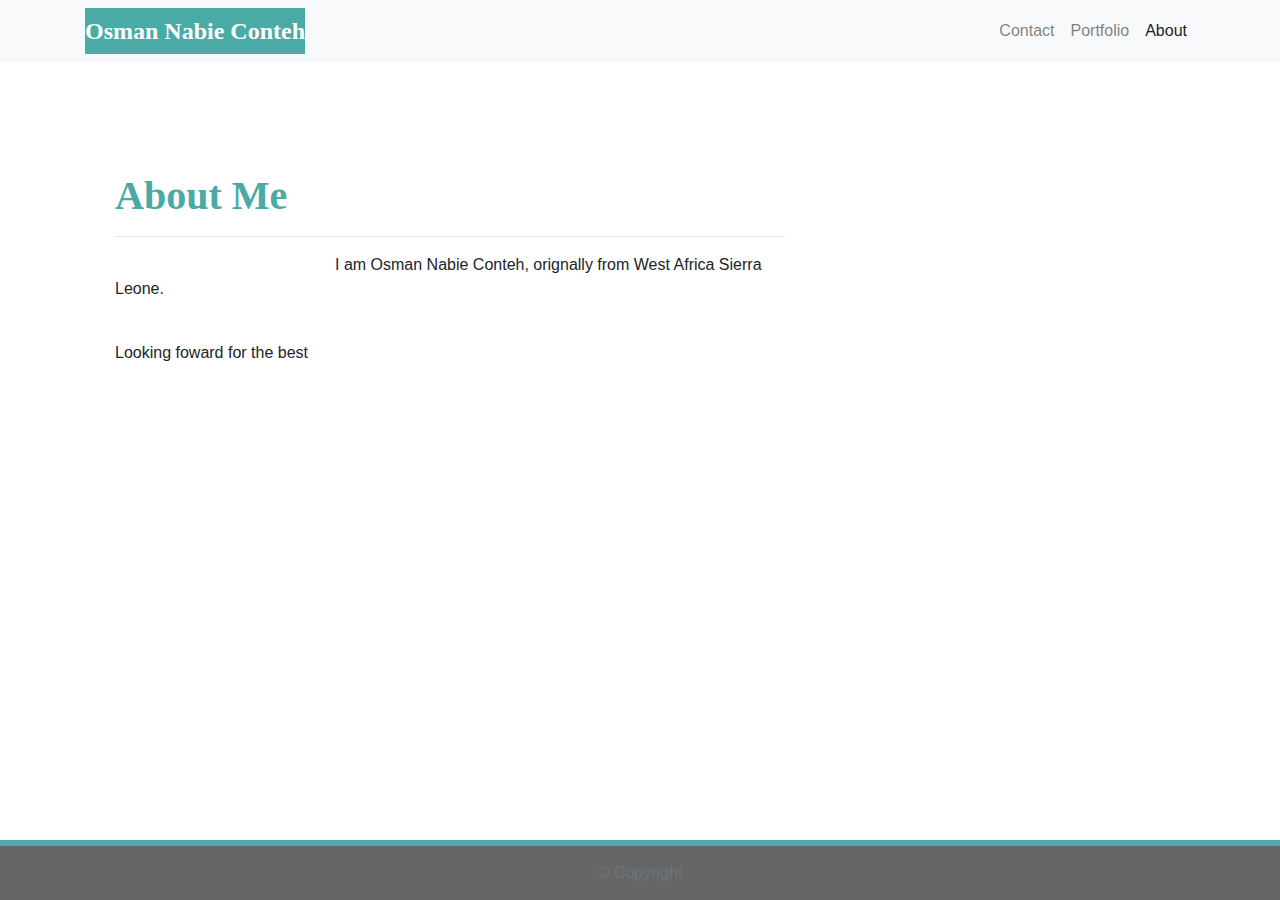
==== index.html @ 527f8f77 "newchanges" ====
<!DOCTYPE html>
<html lang="en">

<head>
    <meta charset="UTF-8">
    <meta name="viewport" content="width=device-width, initial-scale=1.0">
    <meta http-equiv="X-UA-Compatible" content="ie=edge">
    <title>Document</title>

    <link rel="stylesheet" href="https://stackpath.bootstrapcdn.com/bootstrap/4.3.1/css/bootstrap.min.css"
        integrity="sha384-ggOyR0iXCbMQv3Xipma34MD+dH/1fQ784/j6cY/iJTQUOhcWr7x9JvoRxT2MZw1T" crossorigin="anonymous">
    <link rel="stylesheet" href="./assets/css/style.css" media="screen">
</head>

<body>

    <nav class="navbar navbar-expand-lg navbar-light bg-light">
        <div class="container">

            <a class="navbar-brand" href="index.html" id="logo">Osman Nabie Conteh</a>
            <button class="navbar-toggler" type="button" data-toggle="collapse" data-target="#navbarTogglerDemo01"
                aria-controls="navbarTogglerDemo01" aria-expanded="false" aria-label="Toggle navigation">
                <span class="navbar-toggler-icon"></span>
            </button>

            <div class="collapse navbar-collapse" id="navbarTogglerDemo01">
                <ul class="navbar-nav ml-auto mt-2 mt-lg-0">
                    <li class="nav-item">
                        <a class="nav-link" href="contact.html">Contact</a>
                    </li>
                    <li class="nav-item">
                        <a class="nav-link" href="portfolio.html">Portfolio</a>
                    </li>
                    <li class="nav-item active">
                        <a class="nav-link" href="index.html">About</a>
                    </li>
                </ul>
            </div>

        </div>

    </nav>

    <main class="container">
        <section class="row">
            <div class="col-md-8">
                <article class="block">
                    <h1 class="block-header">About Me</h1>
                    <hr />
                    <img src="assets/imgs/natebeach.jpeg" alt="" id="about-image" />
                    <p> I am Osman Nabie Conteh, orignally from West Africa Sierra Leone.</p>
                    <br />
                    <p> Looking foward for the best</p>
                </article>
            </div>
        </section>
    </main>
    <!-- End of container -->

    <!-- Start of footer -->
    <footer class="footer">
        <div class="two-toned-footer-color"></div>
        <p class="text-muted text-muted-footer text-center">
            &copy; Copyright
        </p>
    </footer>

    <script src="https://code.jquery.com/jquery-3.3.1.slim.min.js"
        integrity="sha384-q8i/X+965DzO0rT7abK41JStQIAqVgRVzpbzo5smXKp4YfRvH+8abtTE1Pi6jizo"
        crossorigin="anonymous"></script>
    <script src="https://cdnjs.cloudflare.com/ajax/libs/popper.js/1.14.7/umd/popper.min.js"
        integrity="sha384-UO2eT0CpHqdSJQ6hJty5KVphtPhzWj9WO1clHTMGa3JDZwrnQq4sF86dIHNDz0W1"
        crossorigin="anonymous"></script>
    <script src="https://stackpath.bootstrapcdn.com/bootstrap/4.3.1/js/bootstrap.min.js"
        integrity="sha384-JjSmVgyd0p3pXB1rRibZUAYoIIy6OrQ6VrjIEaFf/nJGzIxFDsf4x0xIM+B07jRM"
        crossorigin="anonymous"></script>
</body>

</html>
---- assets/css/style.css ----
/* --- STYLES FOR ALL PAGES --- */
body {
    /* Typography */
    font-family: Arial, "Helvetica Neue", Helvetica, sans-serif;
  
    /* Visual */
    background-image: url("../imgs/ignasi_pattern_s.png");
  }
  
  html {
    /* Positioning */
    position: relative;
  
    /* Box-model */
    min-height: 100%;
  }
  
  /* add space for fixed nav */
  main {
    margin: 80px 0;
  }
  
  /* create styles for use for all white main boxes */
  .block {
    background-color: #fff;
  
    padding: 30px;
    margin-bottom: 30px;
  }
  
  .block-header {
    /* Typography */
    color: #4aaaa5;
    font-family: Georgia, Times, "Times New Roman", serif;
    font-weight: bold;
  }
  
  /* NAV START */
  #logo {
    font-family: Georgia, Times, "Times New Roman", serif;
  
    /* Typography */
    font-size: 24px;
    font-weight: bold;
    color: #fff;
  
    /* Visual */
    background: #4aaaa5;
  }
  
  /* override bootstrap hover color and border */
  .navbar-default .navbar-nav > li > a:hover {
    color: #4aaaa5;
  }
  
  .navbar {
    background: white;
    border: none;
  }
  
  /* media query for nav background color change */
  @media only screen and (max-width: 767px) {
    .navbar-header {
      background-color: #4aaaa5;
    }
  }
  /* END NAV */
  
  
  /* CONNECT W/ ME CSS */
  .connect-header {
    /* Typography */
    font-size: 25px;
  }
  
  .connect-photo {
    /* Box-model */
    width: 55px;
    height: 55px;
  }
  
  #images {
    /* Box-model */
    padding-top: 15px;
  
    /* Typography */
    text-align: center;
  }
  /* END CONNECT W/ ME */
  
  
  /* BEGIN FOOTER */
  .footer {
    /* Positioning */
    position: absolute;
    bottom: 0;
  
    /* Box-model */
    width: 100%;
    height: 60px;
  
    /* Visual */
    background-color: #666;
  }
  
  .text-muted-footer {
    /* Box-model */
    margin-top: 15px;
  
    /* Typography */
    color: #fff;
  }
  
  .two-toned-footer-color {
    /* Box-model */
    height: 6px;
    padding-top: 3px;
  
    /* Visual */
    background-color: #4aaaa5;
  }
  /* END FOOTER */
  /* --- END STYLES FOR ALL PAGES --- */
  
  /* --- PAGE-SPECIFIC STYLES --- */
  /* ABOUT-ME PAGE */
  .about-me-header {
    /* Positioning */
    margin-bottom: 33px;
    font-family: Georgia, Times, "Times New Roman", serif;
  
    /* Typography */
    font-size: 32px;
    font-weight: bold;
    color: #4aaaa5;
  }
  
  #about-image {
    /* Positioning */
    float: left;
  
    /* Box-model */
    width: 200px;
    margin: 0 20px 10px 0;
  }
  /* END ABOUT-ME PAGE */
  
  
  /* PORTFOLIO PAGE */
  .port-image {
    margin: 20px auto;
  }
  /* END PORTFOLIO PAGE */
  
  
  /* CONTACT FORM PAGE  */
  .form-control {
    /* give input boxes right angles */
    border-radius: 0;
  
    /* keep from horizontally resizing text area */
    min-width: 100%;
    max-width: 100%;
  }
  
  .submit-btn {
    /* Box-model */
    padding: 15px 30px;
    font-size: 16px;
    font-weight: lighter;
  
    /* Typography */
    color: #fff;
  
    /* Visual */
    background-color: #4aaaa5;
    border: 0;
  }
  
  .submit-btn:hover {
    opacity: .7;
  }
  
  /* END CONTACT FORM PAGE */
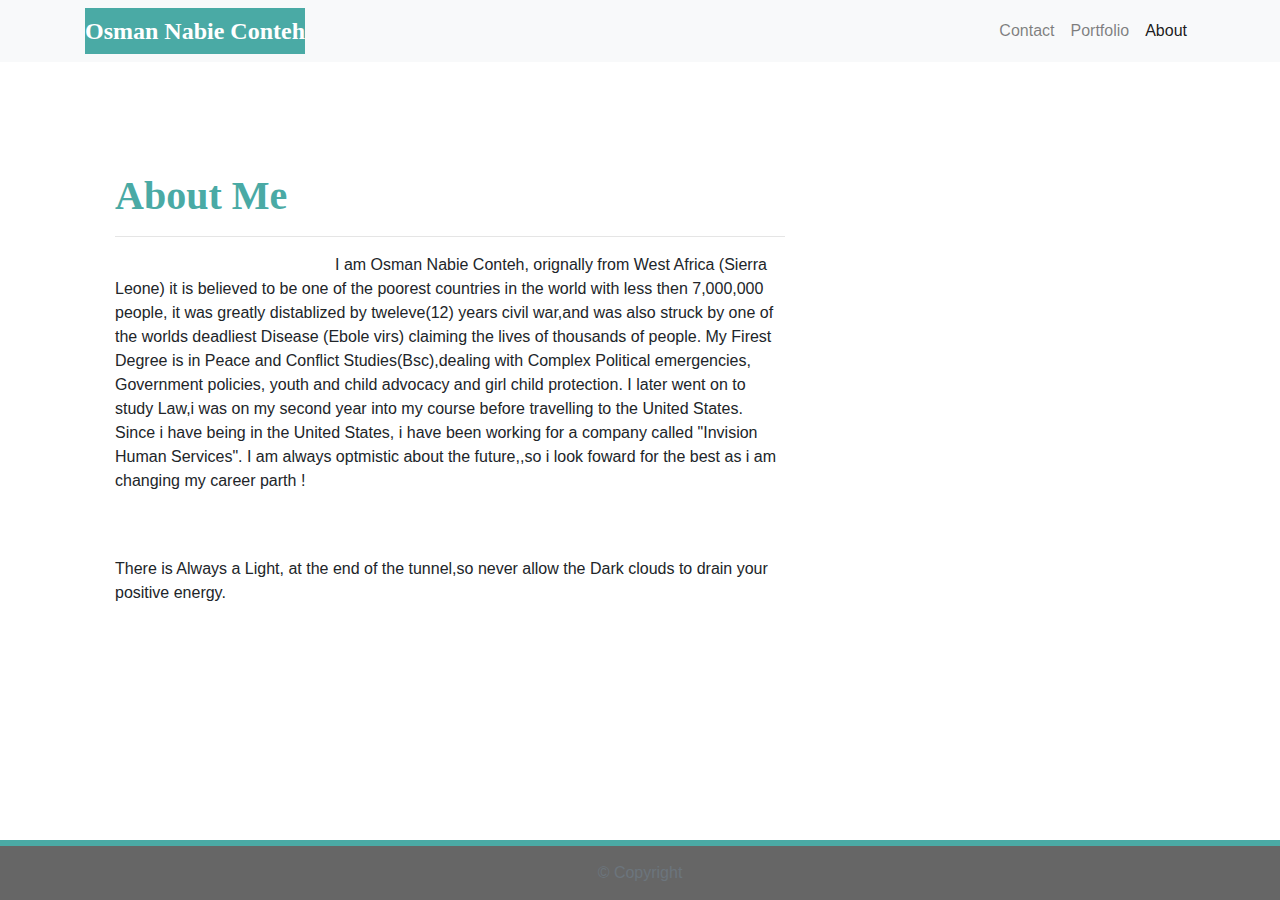
==== commit 3817cce5: "newchanges" ====
--- a/index.html
+++ b/index.html
@@ -41,6 +41,8 @@
 
     </nav>
 
+    
+
     <main class="container">
         <section class="row">
             <div class="col-md-8">
@@ -48,9 +50,13 @@
                     <h1 class="block-header">About Me</h1>
                     <hr />
                     <img src="assets/imgs/natebeach.jpeg" alt="" id="about-image" />
-                    <p> I am Osman Nabie Conteh, orignally from West Africa Sierra Leone.</p>
+                    <p> I am Osman Nabie Conteh, orignally from West Africa (Sierra Leone) it is believed to be one of the poorest countries in the world with less then 7,000,000 people, it was greatly distablized by tweleve(12) years civil war,and was also struck by one of the worlds deadliest Disease (Ebole virs) claiming the lives of thousands of people. 
+                        My Firest Degree is in Peace and Conflict Studies(Bsc),dealing with Complex Political emergencies, Government policies, youth and child advocacy and girl child protection. 
+                        I later went on to study Law,i was on my second year into my course before travelling to the United States. Since i have being in the United States, i have been working for a company called "Invision Human Services".  
+                        I am always optmistic about the future,,so i look foward for the best as i am changing my career parth !</p>
                     <br />
-                    <p> Looking foward for the best</p>
+                    <br />
+                    <p>There is Always a Light, at the end of the tunnel,so never allow the Dark clouds to drain your positive energy.</p>
                 </article>
             </div>
         </section>
--- a/assets/css/style.css
+++ b/assets/css/style.css
@@ -1,26 +1,25 @@
-/* --- STYLES FOR ALL PAGES --- */
+
 body {
-    /* Typography */
+   
     font-family: Arial, "Helvetica Neue", Helvetica, sans-serif;
   
-    /* Visual */
+
     background-image: url("../imgs/ignasi_pattern_s.png");
   }
   
   html {
-    /* Positioning */
+    
     position: relative;
   
-    /* Box-model */
+   
     min-height: 100%;
   }
   
-  /* add space for fixed nav */
+  
   main {
     margin: 80px 0;
   }
   
-  /* create styles for use for all white main boxes */
   .block {
     background-color: #fff;
   
@@ -29,26 +28,24 @@
   }
   
   .block-header {
-    /* Typography */
+   
     color: #4aaaa5;
     font-family: Georgia, Times, "Times New Roman", serif;
     font-weight: bold;
   }
-  
-  /* NAV START */
+ 
   #logo {
     font-family: Georgia, Times, "Times New Roman", serif;
   
-    /* Typography */
+   
     font-size: 24px;
     font-weight: bold;
     color: #fff;
-  
-    /* Visual */
+ 
     background: #4aaaa5;
   }
   
-  /* override bootstrap hover color and border */
+  
   .navbar-default .navbar-nav > li > a:hover {
     color: #4aaaa5;
   }
@@ -58,7 +55,6 @@
     border: none;
   }
   
-  /* media query for nav background color change */
   @media only screen and (max-width: 767px) {
     .navbar-header {
       background-color: #4aaaa5;
@@ -69,110 +65,99 @@
   
   /* CONNECT W/ ME CSS */
   .connect-header {
-    /* Typography */
+    
     font-size: 25px;
   }
   
   .connect-photo {
-    /* Box-model */
+   
     width: 55px;
     height: 55px;
   }
   
   #images {
-    /* Box-model */
+  
     padding-top: 15px;
   
-    /* Typography */
+    
     text-align: center;
   }
-  /* END CONNECT W/ ME */
+ 
   
-  
-  /* BEGIN FOOTER */
+
   .footer {
-    /* Positioning */
+    
     position: absolute;
     bottom: 0;
   
-    /* Box-model */
+    
     width: 100%;
     height: 60px;
   
-    /* Visual */
     background-color: #666;
   }
   
   .text-muted-footer {
-    /* Box-model */
+    
     margin-top: 15px;
   
-    /* Typography */
+    
     color: #fff;
   }
   
   .two-toned-footer-color {
-    /* Box-model */
+   
     height: 6px;
     padding-top: 3px;
   
-    /* Visual */
     background-color: #4aaaa5;
   }
-  /* END FOOTER */
-  /* --- END STYLES FOR ALL PAGES --- */
   
-  /* --- PAGE-SPECIFIC STYLES --- */
-  /* ABOUT-ME PAGE */
   .about-me-header {
-    /* Positioning */
+   
     margin-bottom: 33px;
     font-family: Georgia, Times, "Times New Roman", serif;
   
-    /* Typography */
     font-size: 32px;
     font-weight: bold;
     color: #4aaaa5;
   }
   
   #about-image {
-    /* Positioning */
+   
     float: left;
   
-    /* Box-model */
     width: 200px;
     margin: 0 20px 10px 0;
   }
-  /* END ABOUT-ME PAGE */
   
   
-  /* PORTFOLIO PAGE */
+  
   .port-image {
     margin: 20px auto;
   }
-  /* END PORTFOLIO PAGE */
+ 
   
   
-  /* CONTACT FORM PAGE  */
+  
   .form-control {
-    /* give input boxes right angles */
+    
     border-radius: 0;
   
-    /* keep from horizontally resizing text area */
     min-width: 100%;
     max-width: 100%;
   }
   
   .submit-btn {
-    /* Box-model */
+
     padding: 15px 30px;
     font-size: 16px;
     font-weight: lighter;
   
-    /* Typography */
+    
     color: #fff;
   
-    /* Visual */
+    
     background-color: #4aaaa5;
     border: 0;
   }
@@ -181,5 +166,5 @@
     opacity: .7;
   }
   
-  /* END CONTACT FORM PAGE */
+  
   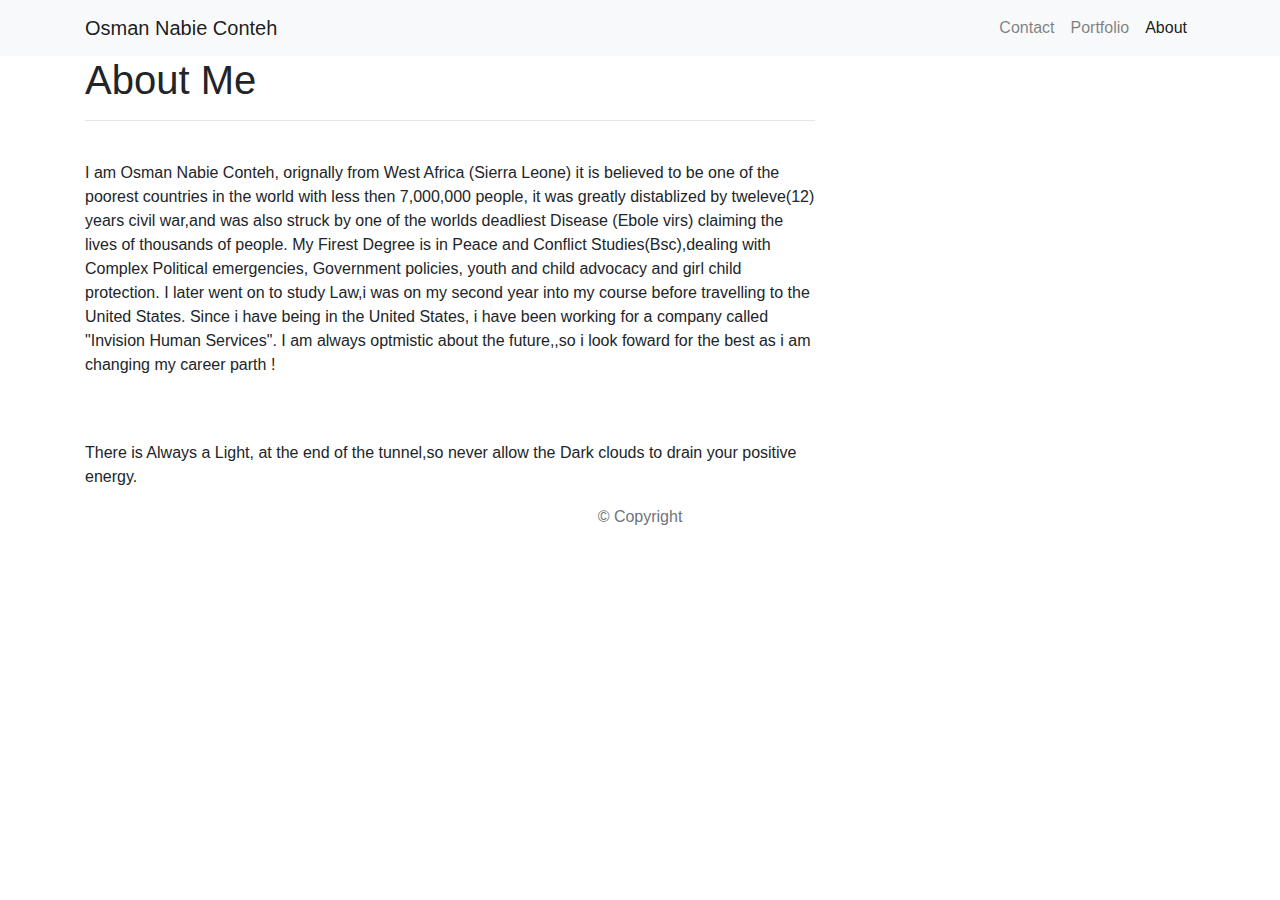
==== commit 56157566: "resentchanges" ====
--- a/index.html
+++ b/index.html
@@ -9,7 +9,7 @@
 
     <link rel="stylesheet" href="https://stackpath.bootstrapcdn.com/bootstrap/4.3.1/css/bootstrap.min.css"
         integrity="sha384-ggOyR0iXCbMQv3Xipma34MD+dH/1fQ784/j6cY/iJTQUOhcWr7x9JvoRxT2MZw1T" crossorigin="anonymous">
-    <link rel="stylesheet" href="./assets/css/style.css" media="screen">
+    <link rel="stylesheet" href="contact.html" media="screen">
 </head>
 
 <body>
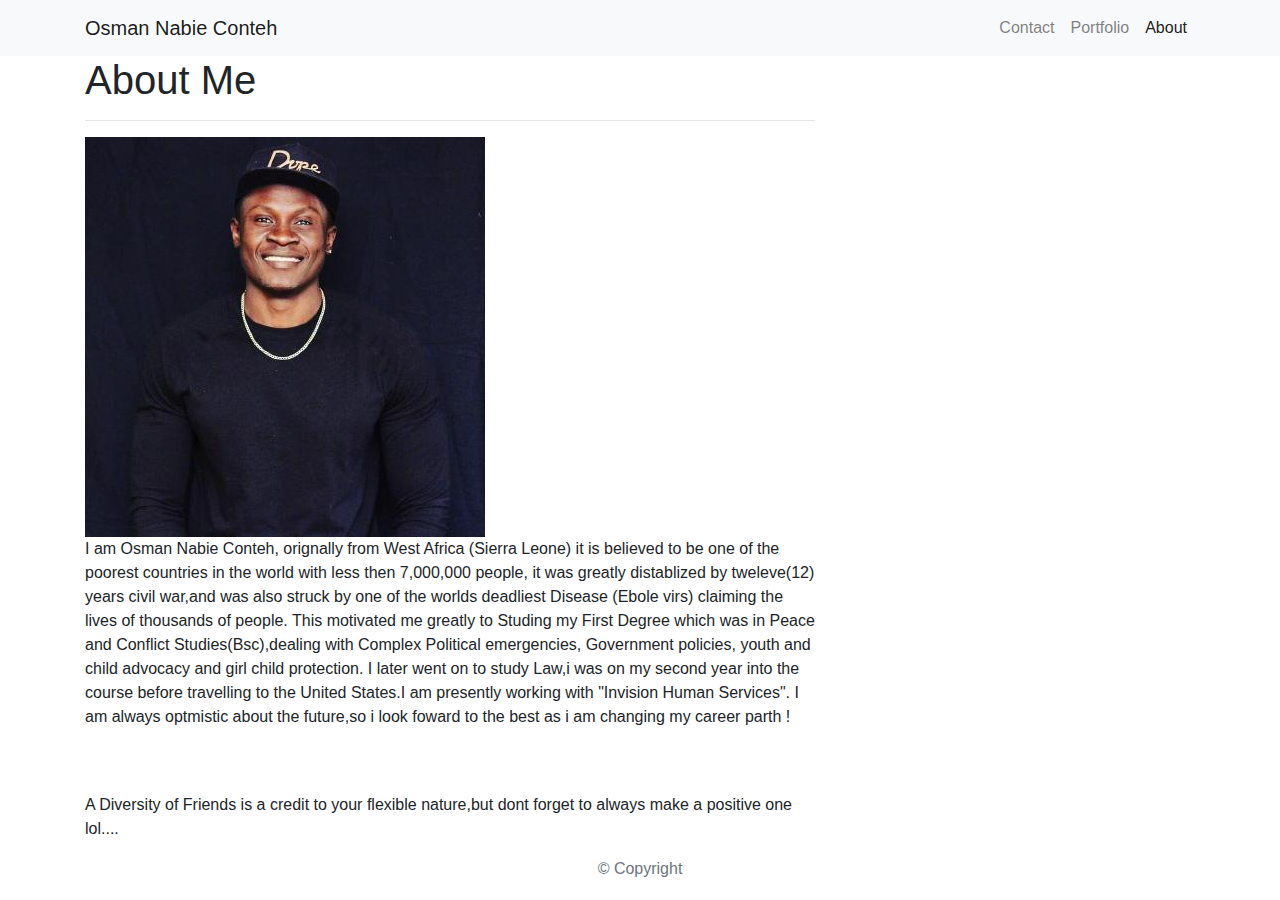
==== commit cc46dde0: "newchanges" ====
--- a/index.html
+++ b/index.html
@@ -49,21 +49,21 @@
                 <article class="block">
                     <h1 class="block-header">About Me</h1>
                     <hr />
-                    <img src="assets/imgs/natebeach.jpeg" alt="" id="about-image" />
-                    <p> I am Osman Nabie Conteh, orignally from West Africa (Sierra Leone) it is believed to be one of the poorest countries in the world with less then 7,000,000 people, it was greatly distablized by tweleve(12) years civil war,and was also struck by one of the worlds deadliest Disease (Ebole virs) claiming the lives of thousands of people. 
-                        My Firest Degree is in Peace and Conflict Studies(Bsc),dealing with Complex Political emergencies, Government policies, youth and child advocacy and girl child protection. 
-                        I later went on to study Law,i was on my second year into my course before travelling to the United States. Since i have being in the United States, i have been working for a company called "Invision Human Services".  
-                        I am always optmistic about the future,,so i look foward for the best as i am changing my career parth !</p>
+                    <img src="./image/osman.jpg" alt="" id="about-image" />
+                    <p> I am Osman Nabie Conteh, orignally from West Africa (Sierra Leone) it is believed to be one of the poorest countries in the world with less then 7,000,000 people, it was greatly distablized by tweleve(12) years civil war,and was also struck by one of the worlds deadliest Disease (Ebole virs) claiming the lives of thousands of people. This motivated me greatly to Studing  
+                        my First Degree which  was  in Peace and Conflict Studies(Bsc),dealing with Complex Political emergencies, Government policies, youth and child advocacy and girl child protection. 
+                        I later went on to study Law,i was on my second year into the course before travelling to the United States.I am presently working with "Invision Human Services".  
+                        I am always optmistic about the future,so i look foward to the best as i am changing my career parth !</p>
                     <br />
                     <br />
-                    <p>There is Always a Light, at the end of the tunnel,so never allow the Dark clouds to drain your positive energy.</p>
+                    <p> A Diversity of Friends is a credit to your flexible nature,but dont forget to always make a positive one lol....
+                        
+                    </p>
                 </article>
             </div>
         </section>
     </main>
-    <!-- End of container -->
-
-    <!-- Start of footer -->
+   
     <footer class="footer">
         <div class="two-toned-footer-color"></div>
         <p class="text-muted text-muted-footer text-center">
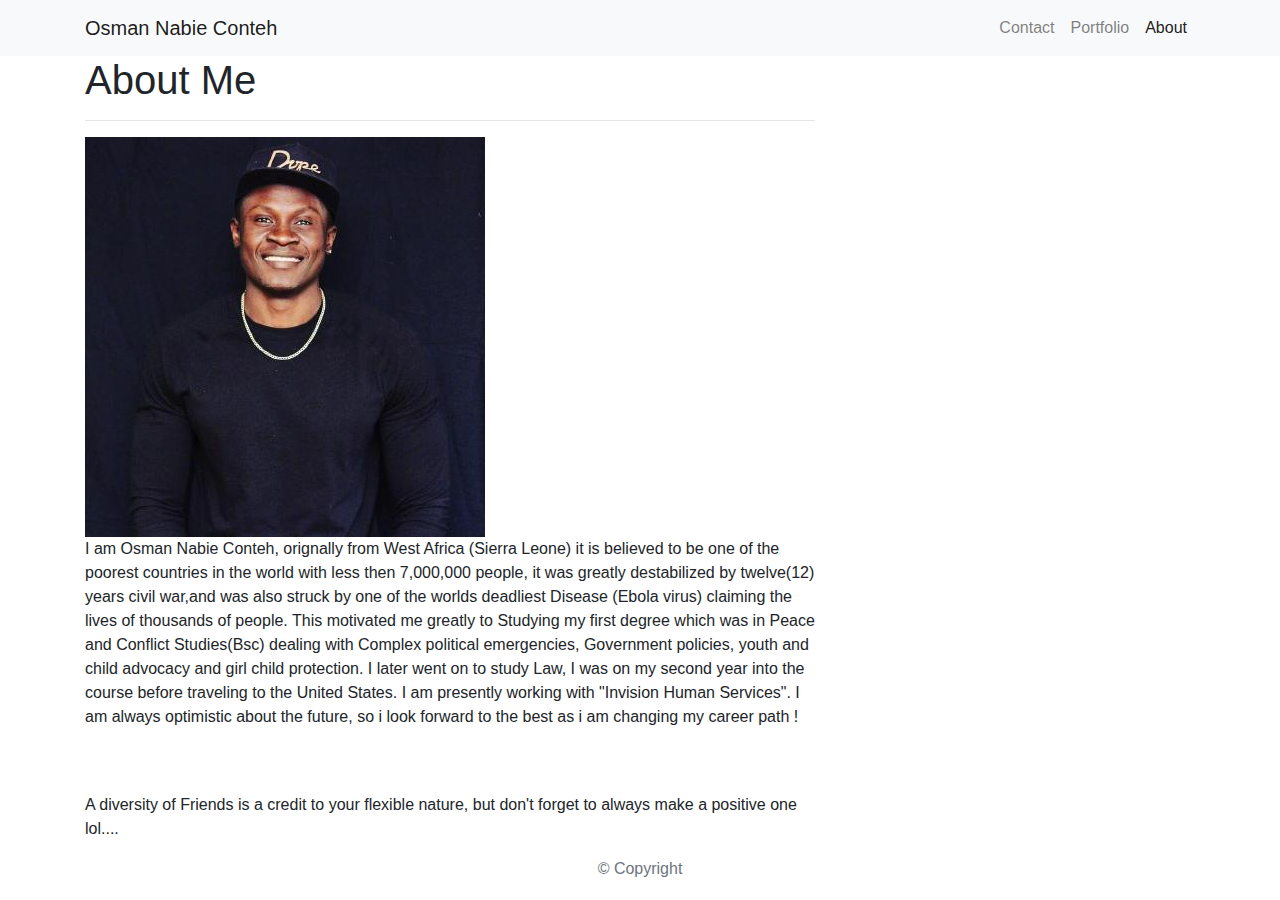
==== commit 21b1f8c1: "newchanges" ====
--- a/index.html
+++ b/index.html
@@ -40,9 +40,6 @@
         </div>
 
     </nav>
-
-    
-
     <main class="container">
         <section class="row">
             <div class="col-md-8">
@@ -50,13 +47,13 @@
                     <h1 class="block-header">About Me</h1>
                     <hr />
                     <img src="./image/osman.jpg" alt="" id="about-image" />
-                    <p> I am Osman Nabie Conteh, orignally from West Africa (Sierra Leone) it is believed to be one of the poorest countries in the world with less then 7,000,000 people, it was greatly distablized by tweleve(12) years civil war,and was also struck by one of the worlds deadliest Disease (Ebole virs) claiming the lives of thousands of people. This motivated me greatly to Studing  
-                        my First Degree which  was  in Peace and Conflict Studies(Bsc),dealing with Complex Political emergencies, Government policies, youth and child advocacy and girl child protection. 
-                        I later went on to study Law,i was on my second year into the course before travelling to the United States.I am presently working with "Invision Human Services".  
-                        I am always optmistic about the future,so i look foward to the best as i am changing my career parth !</p>
+                    <p> I am Osman Nabie Conteh, orignally from West Africa (Sierra Leone) it is believed to be one of the poorest countries in the world with less then 7,000,000 people, it was greatly destabilized by twelve(12) years civil war,and was also struck by one of the worlds deadliest Disease (Ebola virus) claiming the lives of thousands of people. This motivated me greatly to Studying  
+                        my first degree which was in Peace and Conflict Studies(Bsc) dealing with Complex political emergencies, Government policies, youth and child advocacy and girl child protection. 
+                        I later went on to study Law, I was on my second year into the course before traveling to the United States. I am presently working with "Invision Human Services".  
+                        I am always optimistic about the future, so i look forward to the best as i am changing my career path !</p>
                     <br />
                     <br />
-                    <p> A Diversity of Friends is a credit to your flexible nature,but dont forget to always make a positive one lol....
+                    <p> A diversity of Friends is a credit to your flexible nature, but don't forget to always make a positive one lol....
                         
                     </p>
                 </article>
